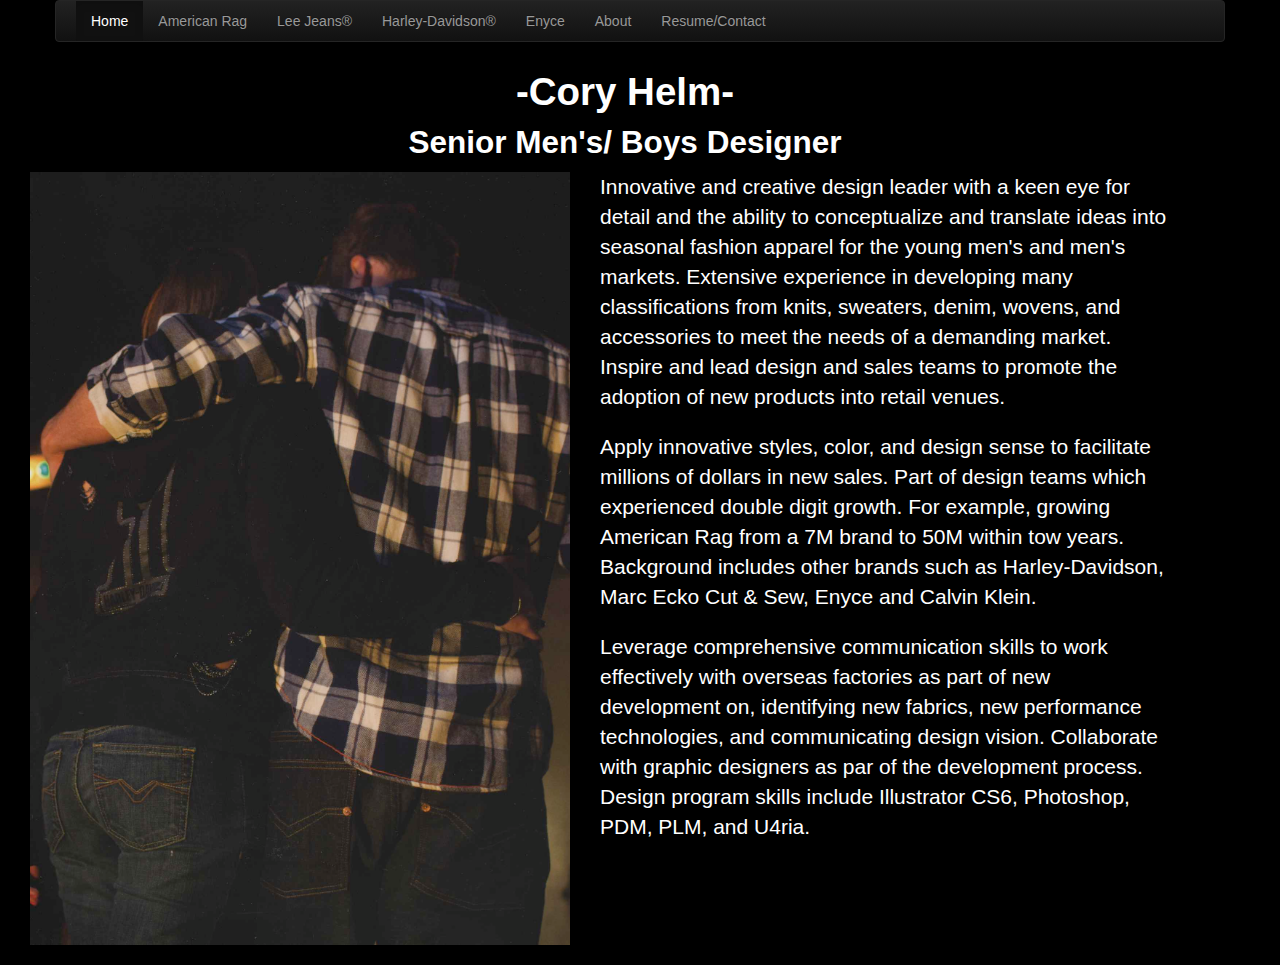
==== index.html @ 4d337a9e "add cover 1 jpg" ====
<html>
	<head>
		<title>Cory Helm</title>
		<meta name="viewport" content="width=device-width, initial-scale=1.0">
		<link href="/css/bootstrap.css" rel="stylesheet" />
		<link href="/css/bootstrap-responsive.css" rel="stylesheet" />
		<link href="/css/custom.css" rel="stylesheet" />
	</head>
	<body>
		<div class="navbar-wrapper">
			<div class="container">
				<div class="navbar navbar-inverse">
					<div class="navbar-inner">
						<button type="button" class="btn btn-navbar" data-toggle="collapse" data-target=".nav-collapse">
              <span class="icon-bar"></span>
              <span class="icon-bar"></span>
              <span class="icon-bar"></span>
            </button>
						<div class="nav-collapse collapse">
							<ul class="nav">
								<li class="active"><a href="/">Home</a></li>
								<li><a href="american_rag.html">American Rag</a></li>
								<li><a href="lee_jeans.html">Lee Jeans&reg;</a></li>
								<li><a href="harley_davidson.html">Harley-Davidson&reg;</a></li>
								<li><a href="enyce.html">Enyce</a></li>
								<li><a href="http://www.linkedin.com/pub/cory-helm/a/708/853">About</a></li>
								<li><a href="resume.html">Resume/Contact</a></li>
							</ul>
						</div>
					</div>
				</div>
			</div>
		<div class="row">
		    <h1>-Cory Helm-</h1>
		    <h2>Senior Men's/ Boys Designer</h2>
		    <div id="myCarousel" class="carousel slide span6">
			    <div class="carousel-inner">
				    <div class="item active span6">
					    <img src="/img/cover/cover1.jpg">
				    </div>
				    <div class="item  span6">
					    <img src="/img/cover/cover2.png">
				    </div>
				    <div class="item span6">
					    <img src="/img/cover/cover3.png">
				    </div>
			    </div>
			    <!--a class="left carousel-control" href="#myCarousel" data-slide="prev">&lsaquo;</a-->
			    <!--a class="right carousel-control" href="#myCarousel" data-slide="next">&rsaquo;</a-->
		    </div>
		    <div class="span6">
			<p class="lead">Innovative and creative design leader with a keen eye for detail and the ability to conceptualize and translate ideas into seasonal fashion apparel for the young men's and men's markets.  Extensive experience in developing many classifications from knits, sweaters, denim, wovens, and accessories to meet the needs of a demanding market.  Inspire and lead design and sales teams to promote the adoption of new products into retail venues.</p>
			<p class="lead">Apply innovative styles, color, and design sense to facilitate millions of dollars in new sales.  Part of design teams which experienced double digit growth.  For example, growing American Rag from a 7M brand to 50M within tow years.  Background includes other brands such as Harley-Davidson, Marc Ecko Cut & Sew, Enyce and Calvin Klein.</p>
			<p class="lead">Leverage comprehensive communication skills to work effectively with overseas factories as part of new development on, identifying new fabrics, new performance technologies, and communicating design vision.  Collaborate with graphic designers as par of the development process.    Design program skills include Illustrator CS6, Photoshop, PDM, PLM, and U4ria.</p>
		    </div>
		</div>
		<script src="/js/jquery.js"></script>
		<script src="/js/bootstrap.js"></script>
		<script src="/js/bootstrap-carousel.js"></script>
		<script src="/js/bootstrap-dropdown.js"></script>
		<script>
			$(document).ready(function(){
				$('#myCarousel').carousel();
			});
		</script>
	</body>
</html>
---- css/custom.css ----
h1,h2{
	text-align: center;
	color:#ffffff
}

p{
	color:#ffffff
}

body{
	background: black
}

.item-inner{
	text-align:center;
	img{
		margin:0 auto;
	}
}

.carousel-caption h1,h2,h3,h4,h5,h6{
   color:#ffffff;	
}
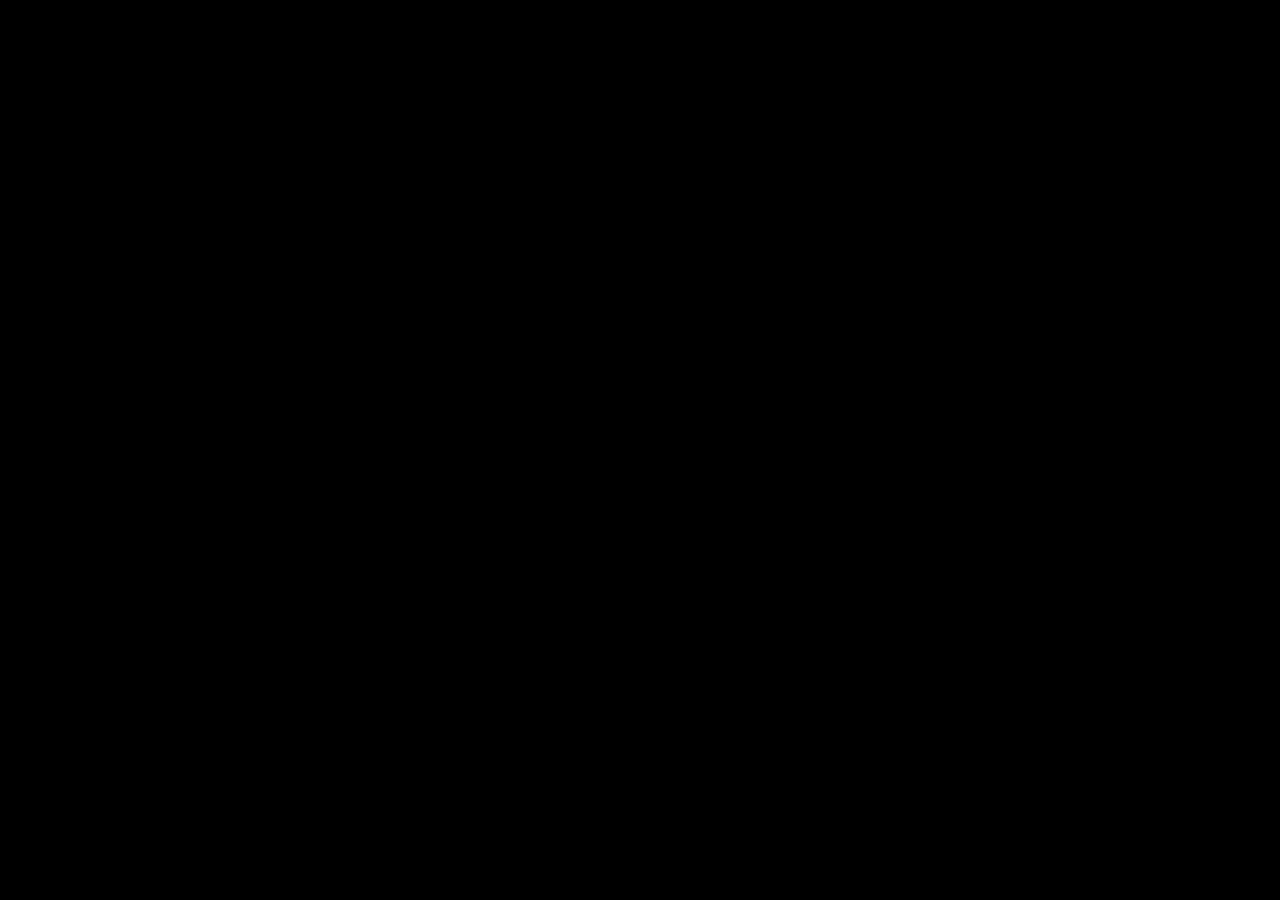
==== commit ca336b01: "add analytics" ====
--- a/index.html
+++ b/index.html
@@ -7,6 +7,7 @@
 		<link href="/css/custom.css" rel="stylesheet" />
 	</head>
 	<body>
+		<script src="/js/analytics.js" />
 		<div class="navbar-wrapper">
 			<div class="container">
 				<div class="navbar navbar-inverse">
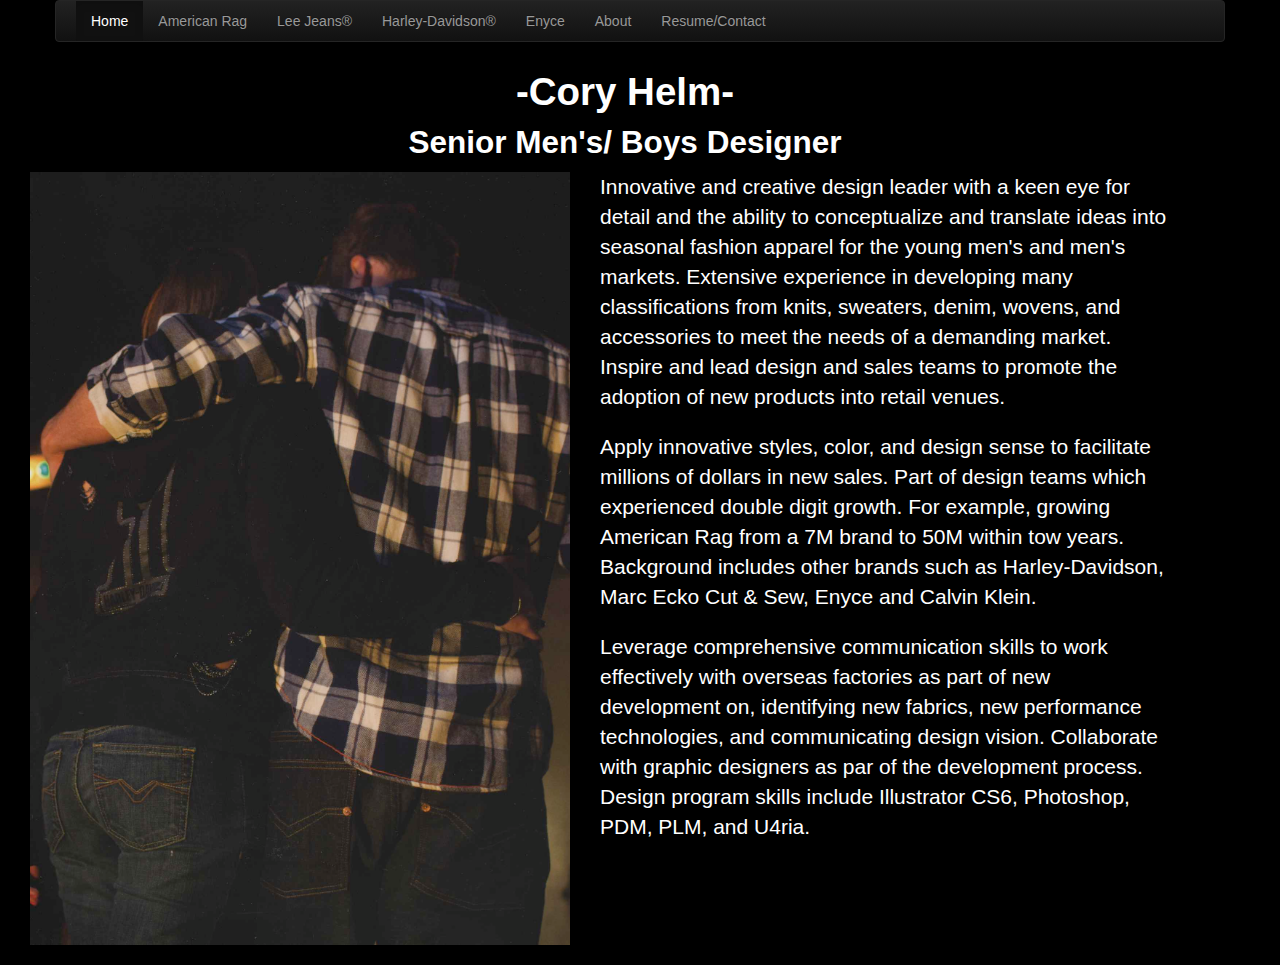
==== commit d2068cca: "fix analytics" ====
--- a/index.html
+++ b/index.html
@@ -7,7 +7,6 @@
 		<link href="/css/custom.css" rel="stylesheet" />
 	</head>
 	<body>
-		<script src="/js/analytics.js" />
 		<div class="navbar-wrapper">
 			<div class="container">
 				<div class="navbar navbar-inverse">
@@ -55,6 +54,7 @@
 			<p class="lead">Leverage comprehensive communication skills to work effectively with overseas factories as part of new development on, identifying new fabrics, new performance technologies, and communicating design vision.  Collaborate with graphic designers as par of the development process.    Design program skills include Illustrator CS6, Photoshop, PDM, PLM, and U4ria.</p>
 		    </div>
 		</div>
+		<script src="/js/analytics.js"></script>
 		<script src="/js/jquery.js"></script>
 		<script src="/js/bootstrap.js"></script>
 		<script src="/js/bootstrap-carousel.js"></script>
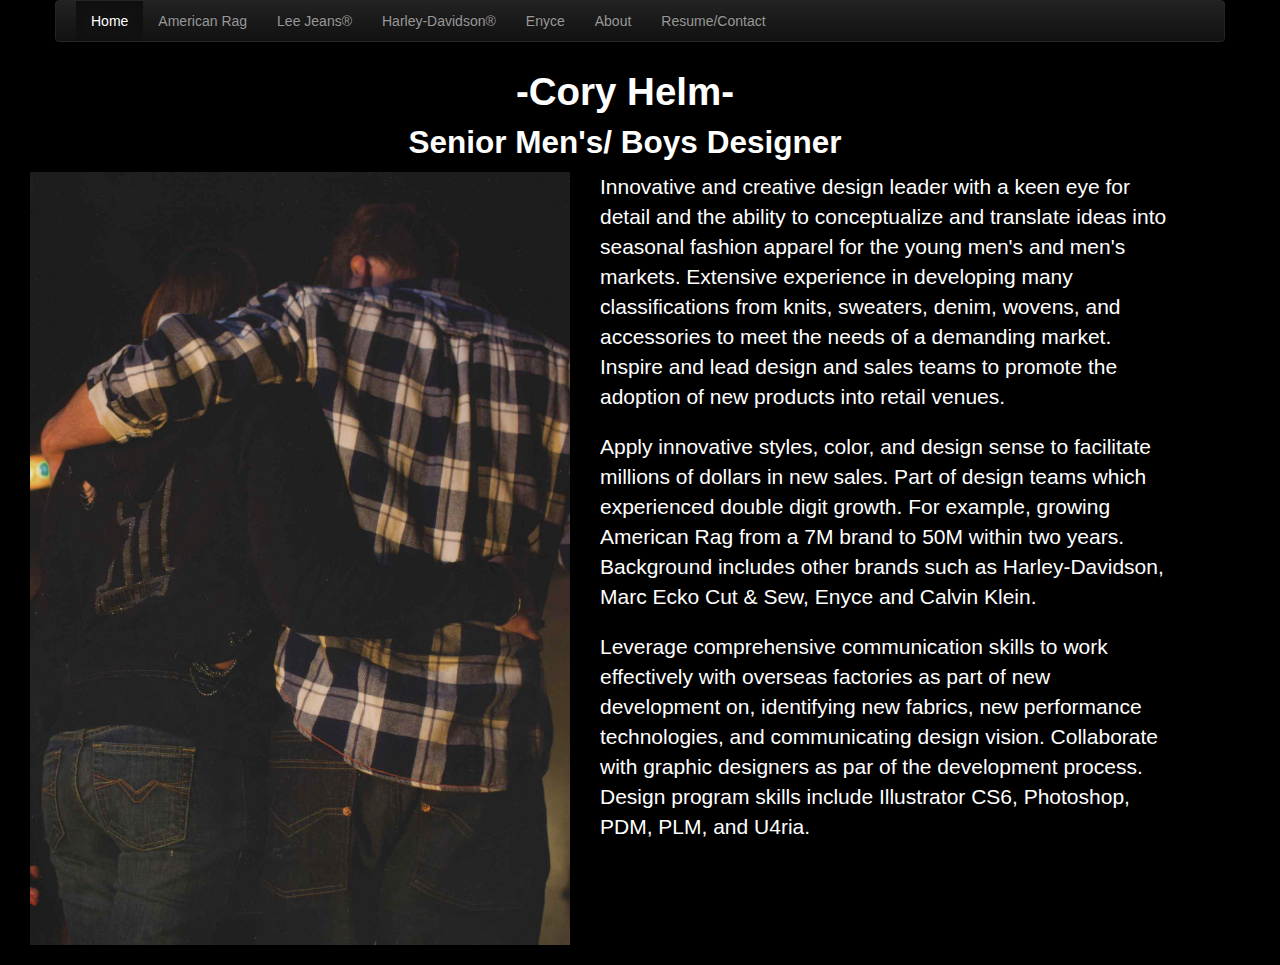
==== commit dd79645b: "typo on homepage" ====
--- a/index.html
+++ b/index.html
@@ -50,7 +50,7 @@
 		    </div>
 		    <div class="span6">
 			<p class="lead">Innovative and creative design leader with a keen eye for detail and the ability to conceptualize and translate ideas into seasonal fashion apparel for the young men's and men's markets.  Extensive experience in developing many classifications from knits, sweaters, denim, wovens, and accessories to meet the needs of a demanding market.  Inspire and lead design and sales teams to promote the adoption of new products into retail venues.</p>
-			<p class="lead">Apply innovative styles, color, and design sense to facilitate millions of dollars in new sales.  Part of design teams which experienced double digit growth.  For example, growing American Rag from a 7M brand to 50M within tow years.  Background includes other brands such as Harley-Davidson, Marc Ecko Cut & Sew, Enyce and Calvin Klein.</p>
+			<p class="lead">Apply innovative styles, color, and design sense to facilitate millions of dollars in new sales.  Part of design teams which experienced double digit growth.  For example, growing American Rag from a 7M brand to 50M within two years.  Background includes other brands such as Harley-Davidson, Marc Ecko Cut & Sew, Enyce and Calvin Klein.</p>
 			<p class="lead">Leverage comprehensive communication skills to work effectively with overseas factories as part of new development on, identifying new fabrics, new performance technologies, and communicating design vision.  Collaborate with graphic designers as par of the development process.    Design program skills include Illustrator CS6, Photoshop, PDM, PLM, and U4ria.</p>
 		    </div>
 		</div>
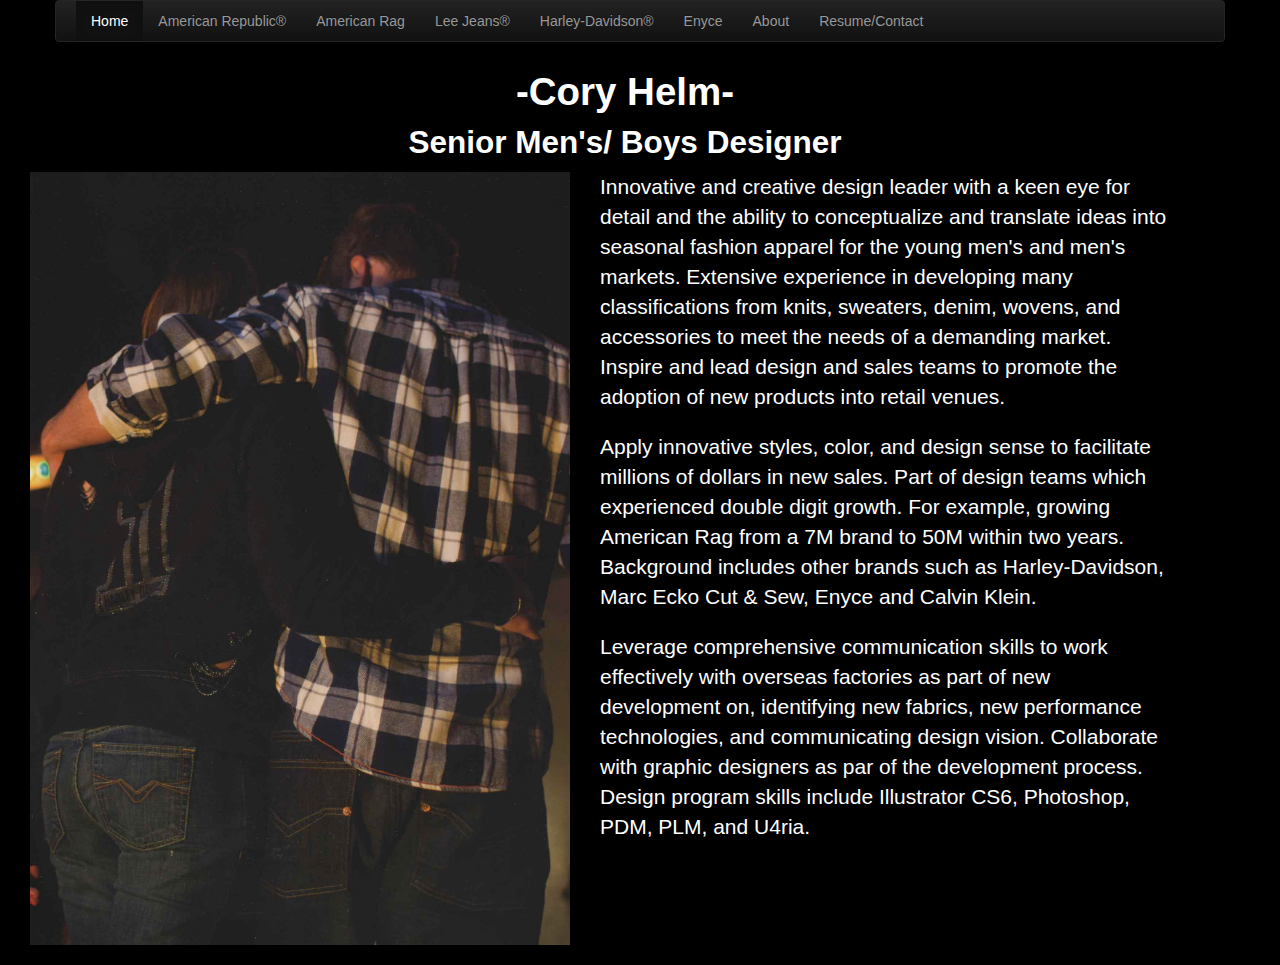
==== commit 5617da64: "adds American Republic link" ====
--- a/index.html
+++ b/index.html
@@ -19,11 +19,12 @@
 						<div class="nav-collapse collapse">
 							<ul class="nav">
 								<li class="active"><a href="/">Home</a></li>
+								<li><a href="https://www.instagram.com/americanrepublicclothes/">American Republic&reg;</a></li>
 								<li><a href="american_rag.html">American Rag</a></li>
 								<li><a href="lee_jeans.html">Lee Jeans&reg;</a></li>
 								<li><a href="harley_davidson.html">Harley-Davidson&reg;</a></li>
 								<li><a href="enyce.html">Enyce</a></li>
-								<li><a href="http://www.linkedin.com/pub/cory-helm/a/708/853">About</a></li>
+								<li><a href="https://www.linkedin.com/in/cory-h-853708a">About</a></li>
 								<li><a href="resume.html">Resume/Contact</a></li>
 							</ul>
 						</div>
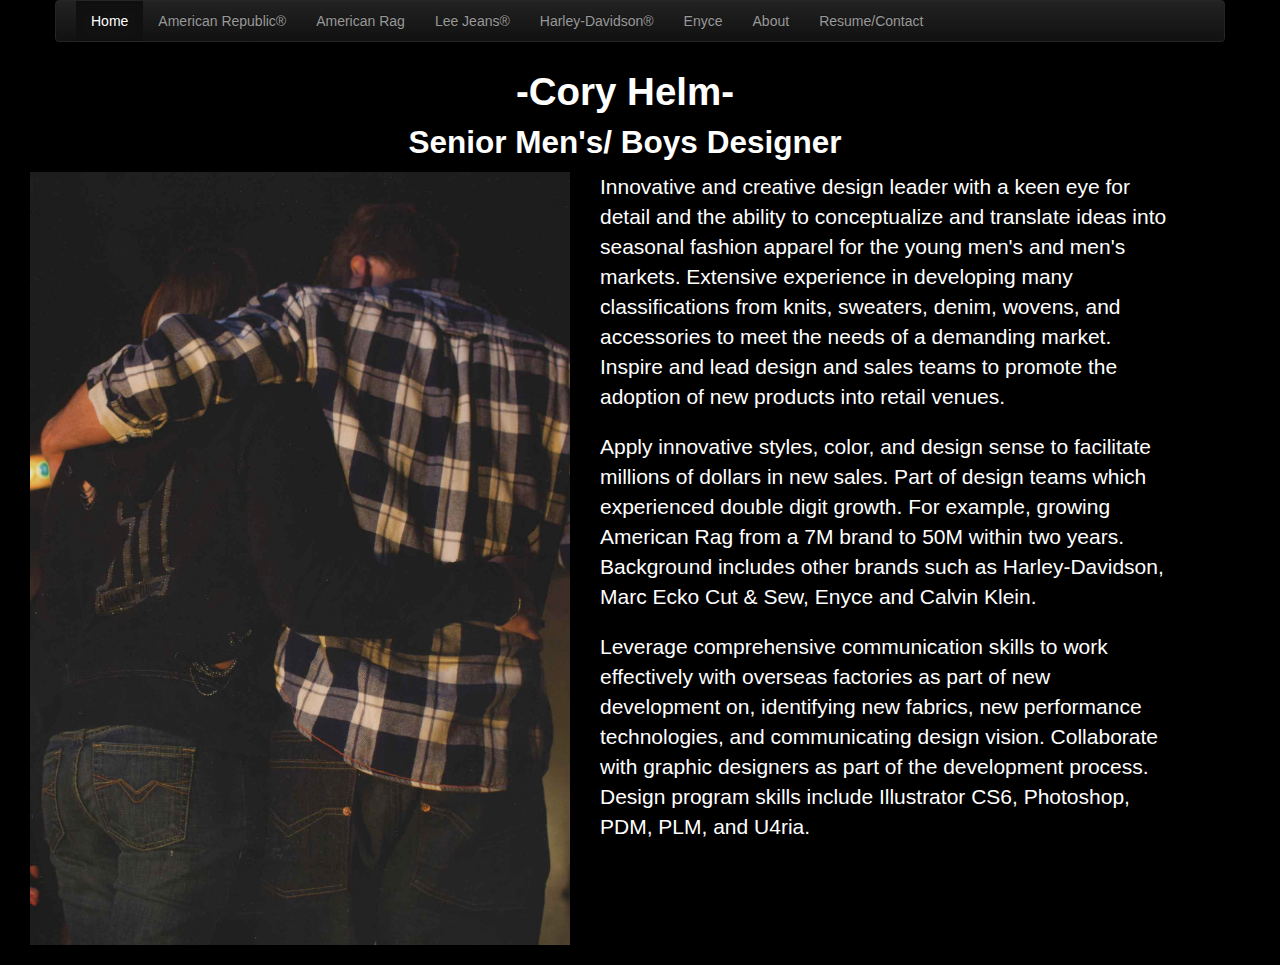
==== commit b6a86c2a: "fixes misspelling on homepage" ====
--- a/index.html
+++ b/index.html
@@ -52,7 +52,7 @@
 		    <div class="span6">
 			<p class="lead">Innovative and creative design leader with a keen eye for detail and the ability to conceptualize and translate ideas into seasonal fashion apparel for the young men's and men's markets.  Extensive experience in developing many classifications from knits, sweaters, denim, wovens, and accessories to meet the needs of a demanding market.  Inspire and lead design and sales teams to promote the adoption of new products into retail venues.</p>
 			<p class="lead">Apply innovative styles, color, and design sense to facilitate millions of dollars in new sales.  Part of design teams which experienced double digit growth.  For example, growing American Rag from a 7M brand to 50M within two years.  Background includes other brands such as Harley-Davidson, Marc Ecko Cut & Sew, Enyce and Calvin Klein.</p>
-			<p class="lead">Leverage comprehensive communication skills to work effectively with overseas factories as part of new development on, identifying new fabrics, new performance technologies, and communicating design vision.  Collaborate with graphic designers as par of the development process.    Design program skills include Illustrator CS6, Photoshop, PDM, PLM, and U4ria.</p>
+			<p class="lead">Leverage comprehensive communication skills to work effectively with overseas factories as part of new development on, identifying new fabrics, new performance technologies, and communicating design vision.  Collaborate with graphic designers as part of the development process.    Design program skills include Illustrator CS6, Photoshop, PDM, PLM, and U4ria.</p>
 		    </div>
 		</div>
 		<script src="/js/analytics.js"></script>
